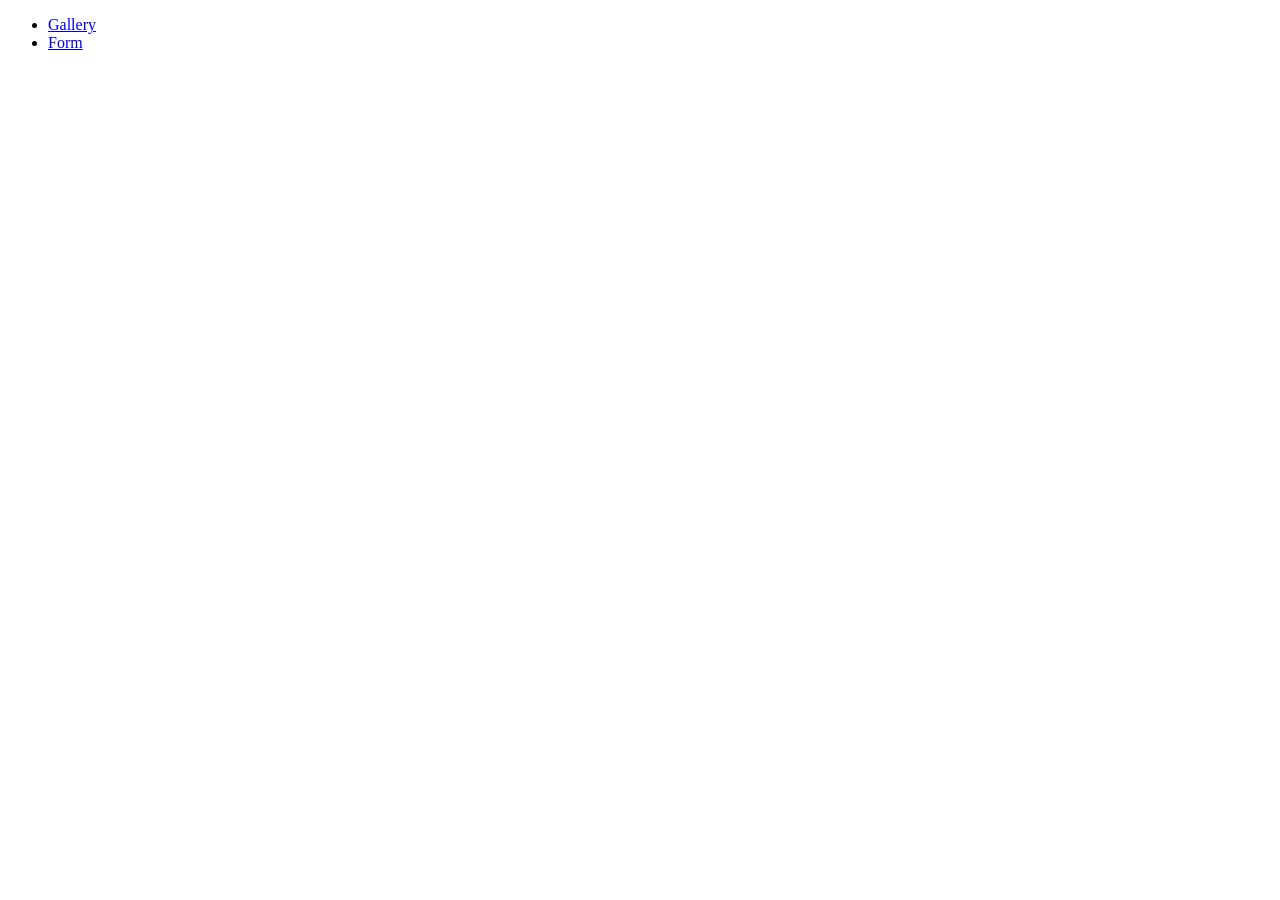
==== index.html @ bfaf5d21 "Deploying to gh-pages from @ DemetriusGarson/goit-js-hw-10@6128ec4e998ec49030be79a2b08c5251df4cd4b7 " ====
<!doctype html>
<html lang="en">
  <head>
    <meta charset="UTF-8" />
    <link rel="icon" type="image/svg+xml" href="/goit-js-hw-10/favicon.svg" />
    <meta name="viewport" content="width=device-width, initial-scale=1.0" />
    <title>Vanilla App Template</title>
    <link rel="stylesheet" crossorigin href="/goit-js-hw-10/assets/styles-DbogVrYc.css">
  </head>
  <body>
    <header class="header">
      <div class="container">
        <nav class="nav">
          <ul class="nav-list">
            <li class="nav-item">
              <a class="nav-link {=$highlight-act}" href="./1-gallery.html"
                >Gallery</a
              >
            </li>
            <li class="nav-item">
              <a class="nav-link {=$highlight-curr}" href="./2-form.html"
                >Form</a
              >
            </li>
          </ul>
        </nav>
      </div>
    </header>

    <main>
      <!-- Loads the specified .html file -->
    </main>
  </body>
</html>
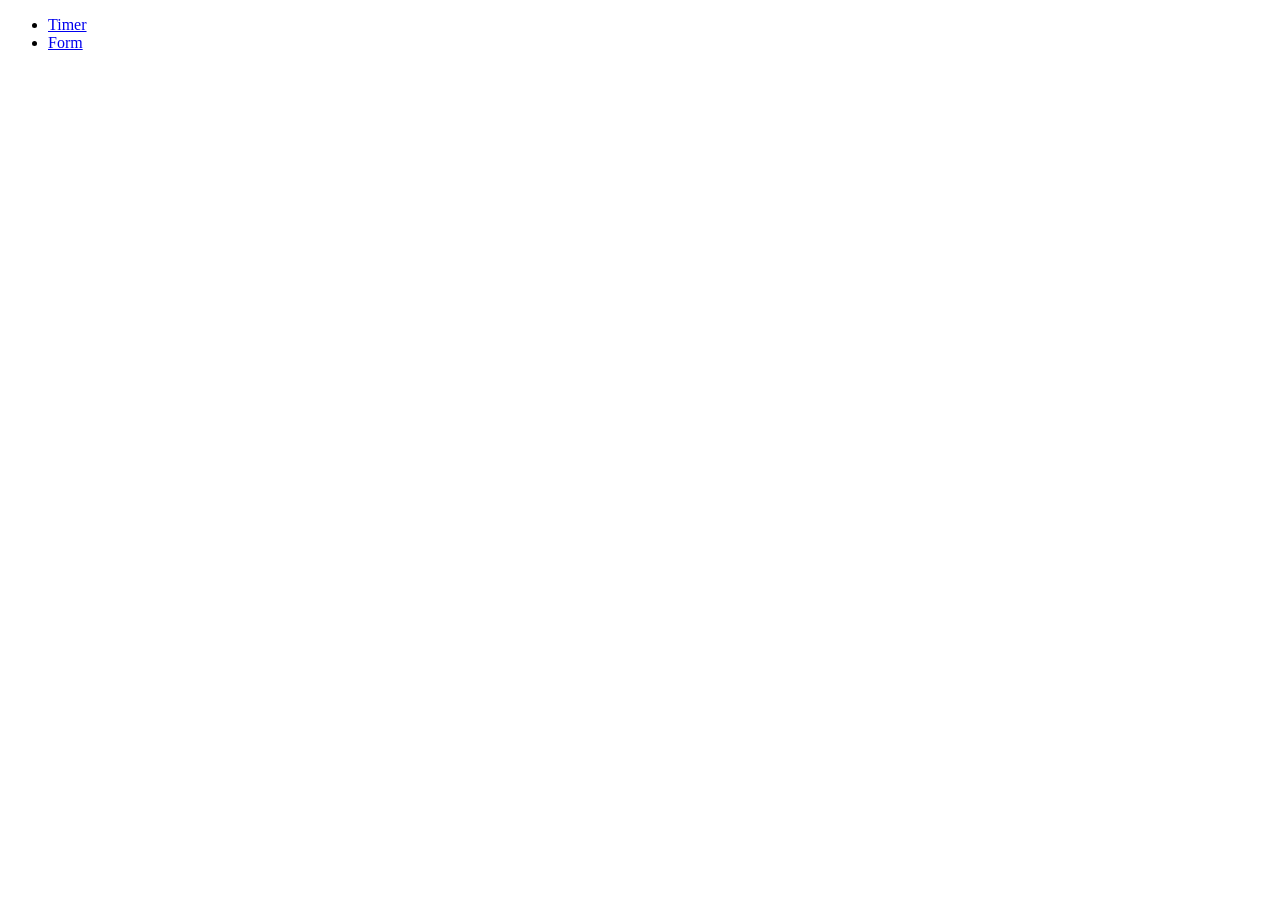
==== commit ba8da977: "Deploying to gh-pages from @ DemetriusGarson/goit-js-hw-10@2cadd62e821eecc73c4ffc3e92877e40723262ea " ====
--- a/index.html
+++ b/index.html
@@ -5,7 +5,7 @@
     <link rel="icon" type="image/svg+xml" href="/goit-js-hw-10/favicon.svg" />
     <meta name="viewport" content="width=device-width, initial-scale=1.0" />
     <title>Vanilla App Template</title>
-    <link rel="stylesheet" crossorigin href="/goit-js-hw-10/assets/styles-DbogVrYc.css">
+    <link rel="stylesheet" crossorigin href="/goit-js-hw-10/assets/styles-wbJHbFhf.css">
   </head>
   <body>
     <header class="header">
@@ -13,12 +13,12 @@
         <nav class="nav">
           <ul class="nav-list">
             <li class="nav-item">
-              <a class="nav-link {=$highlight-act}" href="./1-gallery.html"
-                >Gallery</a
+              <a class="nav-link {=$highlight-act}" href="./1-timer.html"
+                >Timer</a
               >
             </li>
             <li class="nav-item">
-              <a class="nav-link {=$highlight-curr}" href="./2-form.html"
+              <a class="nav-link {=$highlight-curr}" href="./2-snackbar.html"
                 >Form</a
               >
             </li>
